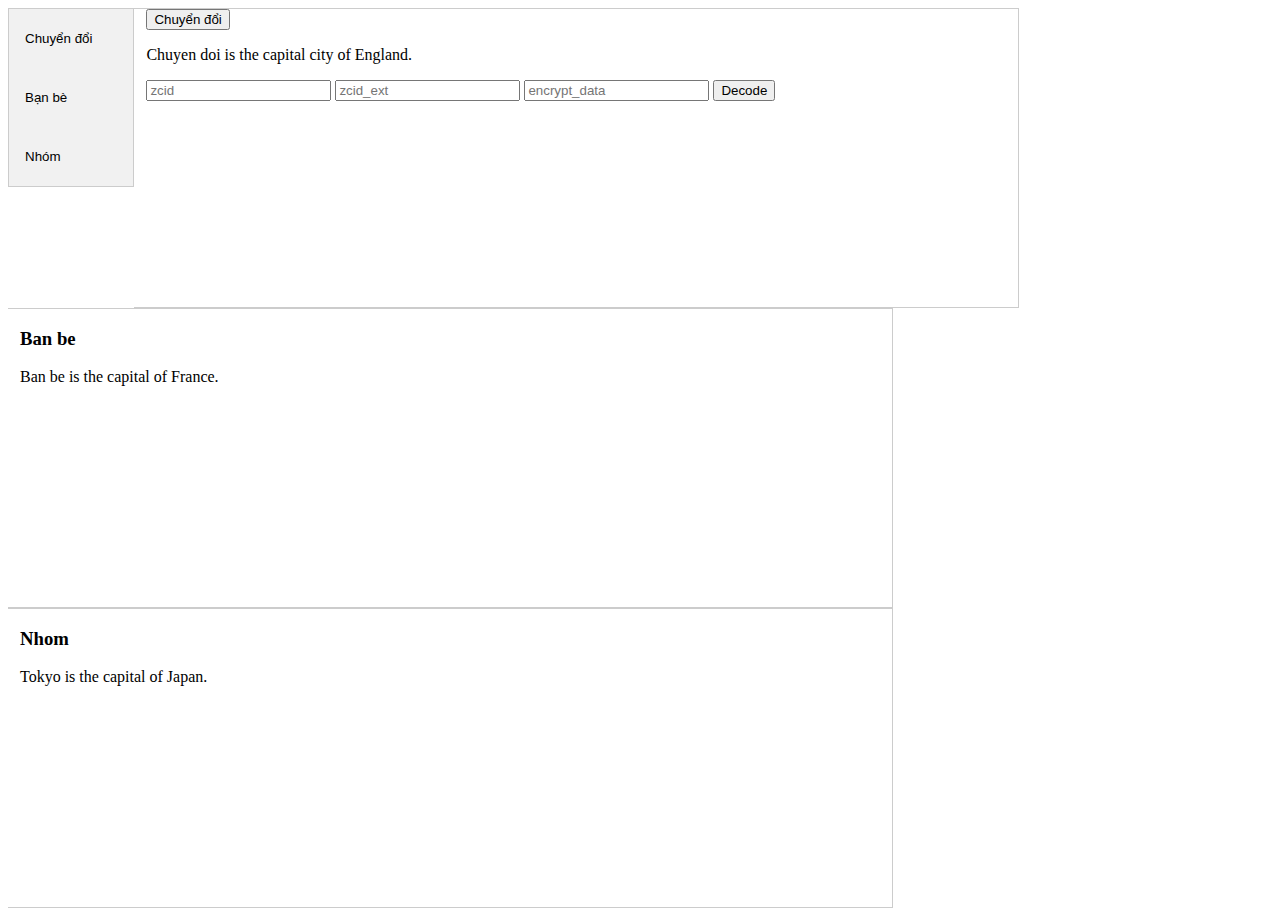
==== index.html @ d1e710a3 "Add files via upload" ====
<!doctype html>
<html lang="en">

<head>
    <meta name="google" content="notranslate" />
    <meta name="viewport" content="width=device-width,initial-scale=1,user-scalable=0" />
    <meta http-equiv="X-UA-Compatible" content="IE=edge" />
    <meta charset="utf-8" />
    <meta property="og:image" content="./stc-chat.zdn.vn/images/banner/zalo-thumb-link.png" />
    <meta name="description" content="Đăng nhập Zalo Web để chat ngay trên máy tính. Zalo Web gửi hình, video cực nhanh lên đến 1GB, phân loại khách hàng, quản lý nhóm tiện lợi." />
    <meta name="keywords" content="Đăng nhập Zalo, Dang nhap zalo, Đăng nhập zalo web, Zalo đăng nhập, zalo dang nhap, zalo web, chat zalo" />
    <title>Zalo Web - Đăng nhập Zalo</title>
    <link id="favico" rel="icon" type="image/png" href="/favicon-96x96.v1.png" />
    <link rel="apple-touch-icon" sizes="57x57" href="/apple-icon-57x57.png" />
    <link rel="apple-touch-icon" sizes="60x60" href="/apple-icon-60x60.png" />
    <link rel="apple-touch-icon" sizes="72x72" href="/apple-icon-72x72.png" />
    <link rel="apple-touch-icon" sizes="76x76" href="/apple-icon-76x76.png" />
    <link rel="apple-touch-icon" sizes="114x114" href="/apple-icon-114x114.png" />
    <link rel="apple-touch-icon" sizes="120x120" href="/apple-icon-120x120.png" />
    <link rel="apple-touch-icon" sizes="144x144" href="/apple-icon-144x144.png" />
    <link rel="apple-touch-icon" sizes="152x152" href="/apple-icon-152x152.png" />
    <link rel="apple-touch-icon" sizes="180x180" href="/apple-icon-180x180.png" />
    <link rel="icon" type="image/png" sizes="192x192" href="/android-icon-192x192.png" />
    <link rel="manifest" href="/manifest.webmanifest" crossorigin="use-credentials" />
    <link rel="stylesheet" href="./style.css">
</head>
<body>
    <div id="inject_dashboard">
        <div class="tab">
            <button class="tablinks" onclick="openCity(event, 'convert')">Chuyển đổi</button>
            <button class="tablinks" onclick="openCity(event, 'friend')">Bạn bè</button>
            <button class="tablinks" onclick="openCity(event, 'group')">Nhóm</button>
          </div>
          
          <div id="convert" class="tabcontent">
            <button id="convert_button">Chuyển đổi</button>
            <p>Chuyen doi is the capital city of England.</p>
            <input id="zcid" placeholder="zcid" type="text">
            <input id="zcid_ext" placeholder="zcid_ext" type="text">
            <input id="encrypt_data" placeholder="encrypt_data" type="text">
            <button id="decode_loginData">Decode</button>
          </div>
          
          <div id="friend" class="tabcontent">
            <h3>Ban be</h3>
            <p>Ban be is the capital of France.</p>
          </div>
          
          <div id="group" class="tabcontent">
            <h3>Nhom</h3>
            <p>Tokyo is the capital of Japan.</p>
          </div>
        <script src="./inject_dashboard.js"></script>
    </div>
    <div class="notranslate default web active" style="display: none;">
        <div id="app" style="display: none"></div>
        <script src="./stc-sp.zadn.vn/session-sdk/session-sdk.min.js"></script>
        <script src="libs/libsignal-protocol.static.js"></script>
        <script>
            window.__ZaBUNDLENAME__ =
                'WEB';
            window.__SRC_PREVIEW_THUMB_WORKER__ =
                'preview-thumb-worker.129d87058129827939d4.js';
            window.__SRC_SEARCH_WORKER__ = 'search-worker.129d87058129827939d4.js';
            window.__SRC_SERVICE_WORKER__ = 'service-worker.129d87058129827939d4.js';
            window.__SRC_CPU_HEAVY_WORKER__ = 'cpu-heavy-worker.129d87058129827939d4.js';
            window.__SRC_SOC_WORKER__ = 'soc-worker.129d87058129827939d4.js';
            window.__SRC_ZD_WORKER__ = 'zd-worker.129d87058129827939d4.js';
            window.__SRC_PDF_WORKER__ = 'pdf-worker.129d87058129827939d4.js';
            window.__SRC_MAINLESS_WORKER__ = 'mainless-worker.129d87058129827939d4.js';
            window.__SRC_DAL_WORKER__ = 'dal-worker.129d87058129827939d4.js';
            window.zconsole = window.console;

            if (
                typeof ZaloLoginWidget === 'object' &&
                typeof ZaloLoginWidget.init === 'function'
            ) {
                ZaloLoginWidget.init({
                    sessionName: 'zpw_sek',
                    showName: true,
                    onLoad: function(resp) {
                        if (resp.error_code !== 0) {
                            // handle error
                            return;
                        }
                        if (resp.data.logged) {
                            // logged in
                            console.log('User logged');
                        } else {
                            console.log('User not login yet');
                        }
                    },
                    onLogin: function(resp) {
                        console.log('Login success: ', resp);
                    },
                });
            }
        </script>
        <script async defer="defer" src="./apis.google.com/js/api.js"></script>
        <script src="./zalo-chat-static.zadn.vn/v1/lazy/vendors-embed-render.8d93a9b09c98efc18c35.js"></script>
        <script src="./zalo-chat-static.zadn.vn/v1/lazy/default-embed-render.ca32bd07816c17b942d5.js"></script>
        <script src="./zalo-chat-static.zadn.vn/v1/render.129d87058129827939d4.js"></script>
    </div>
</body>
</html>
---- style.css ----
* {box-sizing: border-box}

/* Style the tab */
.tab {
  float: left;
  border: 1px solid #ccc;
  background-color: #f1f1f1;
  width: 10%;
}

/* Style the buttons that are used to open the tab content */
.tab button {
  display: block;
  background-color: inherit;
  color: black;
  padding: 22px 16px;
  width: 100%;
  border: none;
  outline: none;
  text-align: left;
  cursor: pointer;
  transition: 0.3s;
}

/* Change background color of buttons on hover */
.tab button:hover {
  background-color: #ddd;
}

/* Create an active/current "tab button" class */
.tab button.active {
  background-color: #ccc;
}

/* Style the tab content */
.tabcontent {
  float: left;
  padding: 0px 12px;
  border: 1px solid #ccc;
  width: 70%;
  border-left: none;
  height: 300px;
}
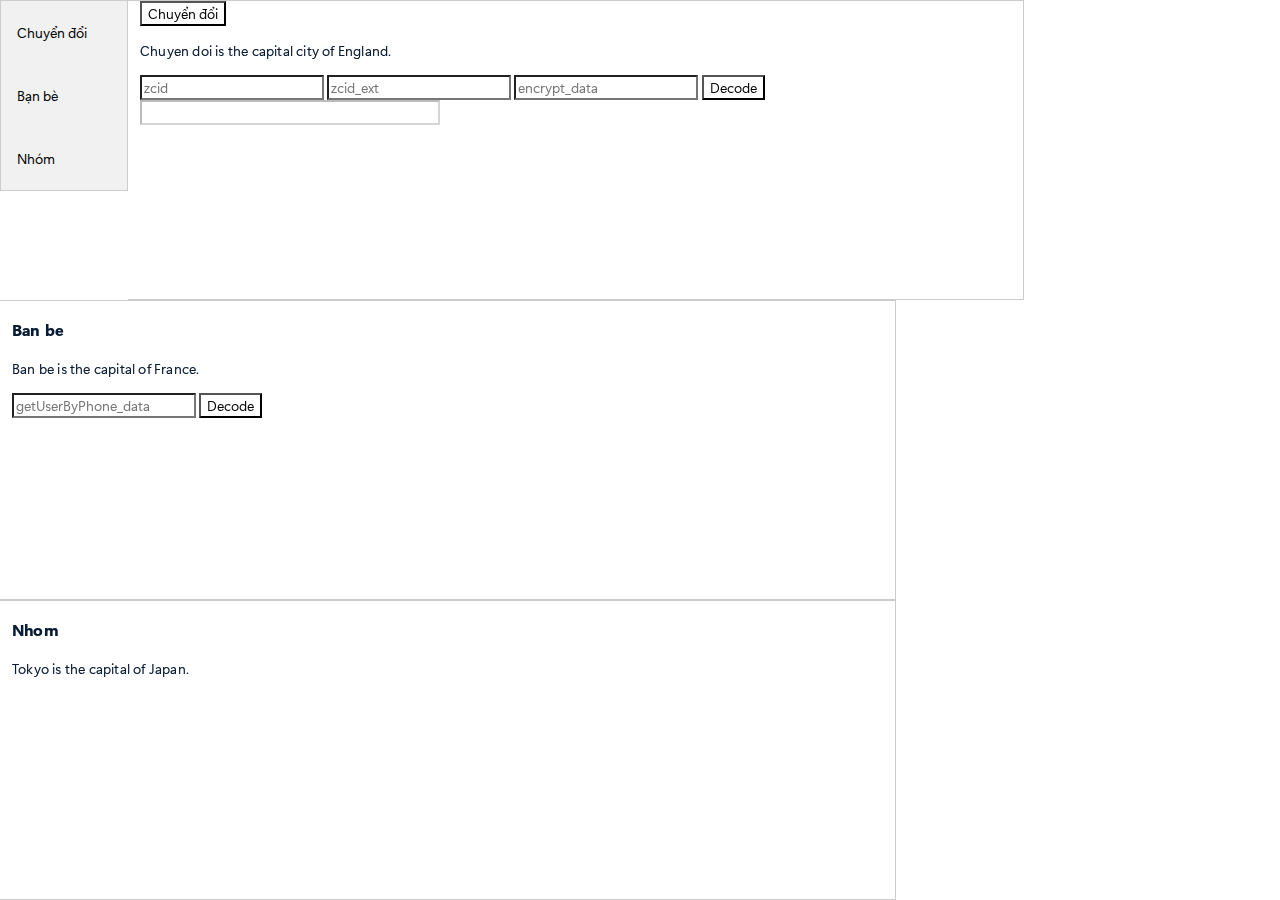
==== commit 91ccd37d: "Add files via upload" ====
--- a/index.html
+++ b/index.html
@@ -39,11 +39,14 @@
             <input id="zcid_ext" placeholder="zcid_ext" type="text">
             <input id="encrypt_data" placeholder="encrypt_data" type="text">
             <button id="decode_loginData">Decode</button>
+            <input id="pwd_key" type="text" disabled></input>
           </div>
           
           <div id="friend" class="tabcontent">
             <h3>Ban be</h3>
             <p>Ban be is the capital of France.</p>
+            <input type="text" id="getUserByPhone_data" placeholder="getUserByPhone_data">
+            <button id="decode_getUserByPhone">Decode</button>
           </div>
           
           <div id="group" class="tabcontent">
